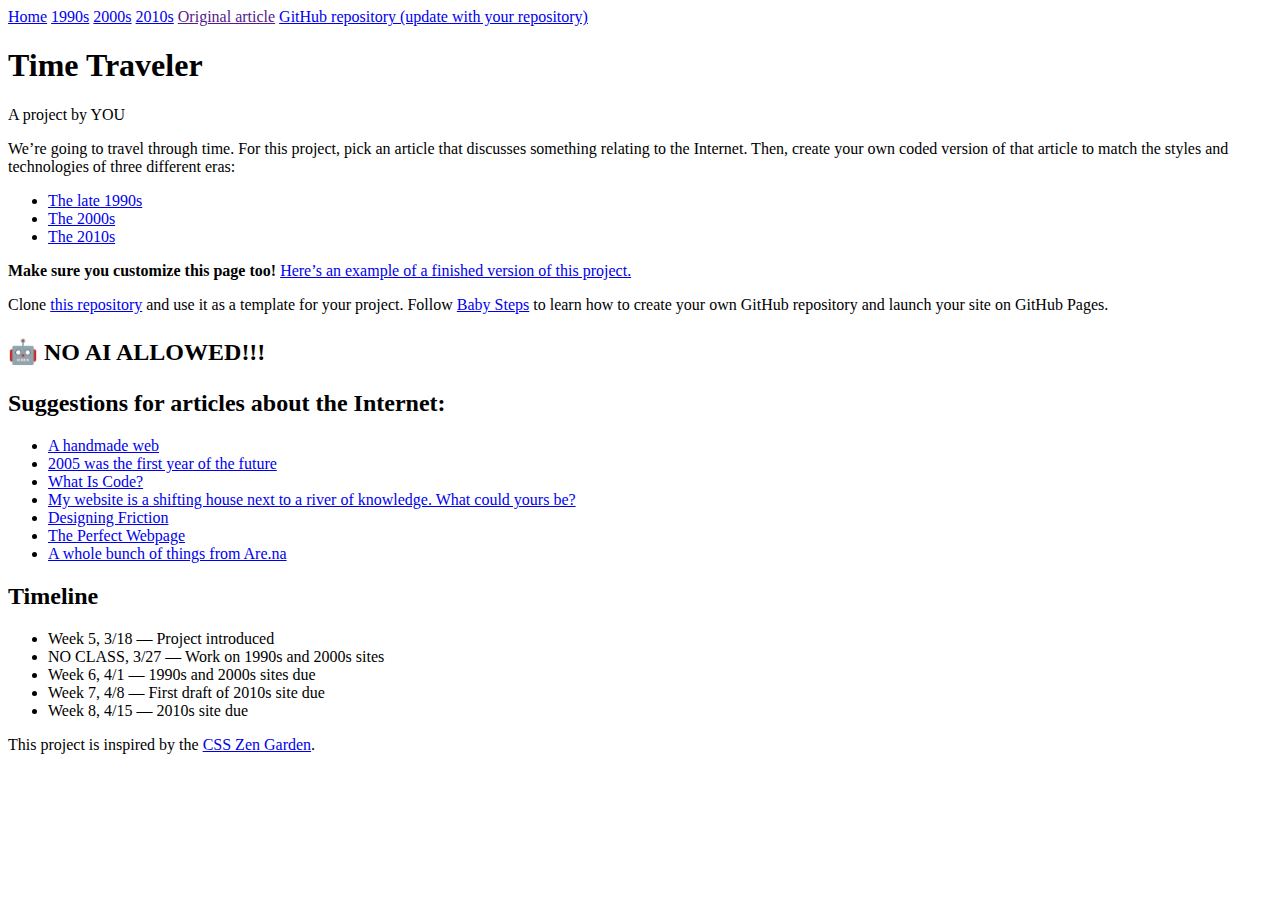
==== index.html @ f185922f "Initial Commit" ====
<!DOCTYPE html>
<html lang="en">
<head>
	<meta charset="UTF-8">
	<meta name="viewport" content="width=device-width, initial-scale=1.0">
	<title>TIME TRAVELER</title>
</head>
<body>
	<nav>
		<a href="./">Home</a>
		<a href="1990s/">1990s</a>
		<a href="2000s/">2000s</a>
		<a href="2010s/">2010s</a>
		<a href="" target="_blank">Original article</a>
		<a href="https://github.com/gabrieldrozdov/time-traveler" target="_blank">GitHub repository (update with your repository)</a>
	</nav>

	<h1>Time Traveler</h1>
	<p>A project by YOU</p>

	<p>
		We’re going to travel through time. For this project, pick an article that discusses something relating to the Internet. Then, create your own coded version of that article to match the styles and technologies of three different eras:
	</p>
	<ul>
		<li><a href="1990s/">The late 1990s</a></li>
		<li><a href="2000s/">The 2000s</a></li>
		<li><a href="2010s/">The 2010s</a></li>
	</ul>

	<p>
		<strong>Make sure you customize this page too!</strong> <a href="https://yanshangyun.github.io/type-code/time-traveller/" target="_blank">Here’s an example of a finished version of this project.</a>
	</p>

	<p>
		Clone <a href="https://github.com/gabrieldrozdov/time-traveler" target="_blank">this repository</a> and use it as a template for your project. Follow <a href="https://babysteps.gdwithgd.com/" target="_blank">Baby Steps</a> to learn how to create your own GitHub repository and launch your site on GitHub Pages.
	</p>

	<p style="font-size: 24px;">
		<strong>🤖 NO AI ALLOWED!!!</strong>
	</p>

	<h2>
		Suggestions for articles about the Internet:
	</h2>

	<ul>
		<li><a href="https://luckysoap.com/statements/handmadeweb.html" target="_blank">A handmade web</a></li>
		<li><a href="https://www.theverge.com/c/24247055/2004-tech-internet-gadgets-phones-pop-culture" target="_blank">2005 was the first year of the future</a></li>
		<li><a href="https://www.bloomberg.com/graphics/2015-paul-ford-what-is-code/" target="_blank">What Is Code?</a></li>
		<li><a href="https://thecreativeindependent.com/essays/laurel-schwulst-my-website-is-a-shifting-house-next-to-a-river-of-knowledge-what-could-yours-be/" target="_blank">My website is a shifting house next to a river of knowledge. What could yours be?</a></li>
		<li><a href="https://designingfriction.com/" target="_blank">Designing Friction</a></li>
		<li><a href="https://www.theverge.com/c/23998379/google-search-seo-algorithm-webpage-optimization" target="_blank">The Perfect Webpage</a></li>
		<li><a href="https://www.are.na/search?q=%7B%22term%22%3A%7B%22facet%22%3A%22web+readings%22%7D%2C%22where%22%3A%5B%7B%22facet%22%3A%22ALL%22%7D%5D%2C%22what%22%3A%7B%22facets%22%3A%5B%22CHANNEL%22%5D%7D%2C%22fields%22%3A%7B%22facets%22%3A%5B%22ALL%22%5D%7D%2C%22order%22%3A%7B%22facet%22%3A%22SCORE%22%2C%22dir%22%3A%22DESC%22%7D%7D" target="_blank">A whole bunch of things from Are.na</a></li>
	</ul>

	<h2>
		Timeline
	</h2>
	
	<ul>
		<li>Week 5, 3/18 — Project introduced</li>
		<li>NO CLASS, 3/27 — Work on 1990s and 2000s sites</li>
		<li>Week 6, 4/1 — 1990s and 2000s sites due</li>
		<li>Week 7, 4/8 — First draft of 2010s site due</li>
		<li>Week 8, 4/15 — 2010s site due</li>
	</ul>

	<p>
		This project is inspired by the <a href="https://csszengarden.com/" target="_blank">CSS Zen Garden</a>.
	</p>
</body>
</html>
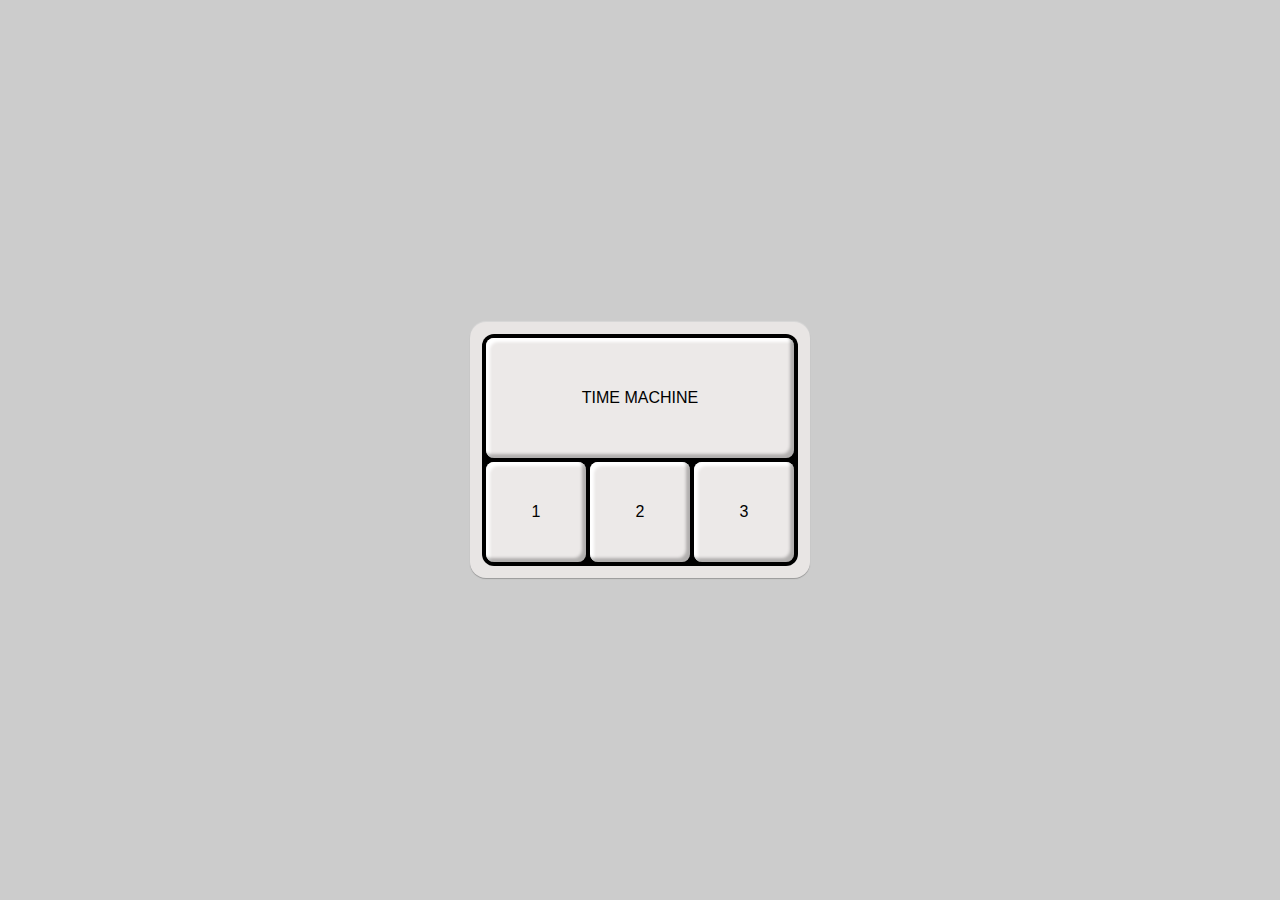
==== commit 49179ae4: "4/15 Crit Build" ====
--- a/index.html
+++ b/index.html
@@ -3,70 +3,18 @@
 <head>
 	<meta charset="UTF-8">
 	<meta name="viewport" content="width=device-width, initial-scale=1.0">
-	<title>TIME TRAVELER</title>
+	<title>TIME TRAVELER HOME</title>
+	<link rel="stylesheet" href="style.css">
 </head>
+
 <body>
-	<nav>
-		<a href="./">Home</a>
-		<a href="1990s/">1990s</a>
-		<a href="2000s/">2000s</a>
-		<a href="2010s/">2010s</a>
-		<a href="" target="_blank">Original article</a>
-		<a href="https://github.com/gabrieldrozdov/time-traveler" target="_blank">GitHub repository (update with your repository)</a>
-	</nav>
-
-	<h1>Time Traveler</h1>
-	<p>A project by YOU</p>
-
-	<p>
-		We’re going to travel through time. For this project, pick an article that discusses something relating to the Internet. Then, create your own coded version of that article to match the styles and technologies of three different eras:
-	</p>
-	<ul>
-		<li><a href="1990s/">The late 1990s</a></li>
-		<li><a href="2000s/">The 2000s</a></li>
-		<li><a href="2010s/">The 2010s</a></li>
-	</ul>
-
-	<p>
-		<strong>Make sure you customize this page too!</strong> <a href="https://yanshangyun.github.io/type-code/time-traveller/" target="_blank">Here’s an example of a finished version of this project.</a>
-	</p>
-
-	<p>
-		Clone <a href="https://github.com/gabrieldrozdov/time-traveler" target="_blank">this repository</a> and use it as a template for your project. Follow <a href="https://babysteps.gdwithgd.com/" target="_blank">Baby Steps</a> to learn how to create your own GitHub repository and launch your site on GitHub Pages.
-	</p>
-
-	<p style="font-size: 24px;">
-		<strong>🤖 NO AI ALLOWED!!!</strong>
-	</p>
-
-	<h2>
-		Suggestions for articles about the Internet:
-	</h2>
-
-	<ul>
-		<li><a href="https://luckysoap.com/statements/handmadeweb.html" target="_blank">A handmade web</a></li>
-		<li><a href="https://www.theverge.com/c/24247055/2004-tech-internet-gadgets-phones-pop-culture" target="_blank">2005 was the first year of the future</a></li>
-		<li><a href="https://www.bloomberg.com/graphics/2015-paul-ford-what-is-code/" target="_blank">What Is Code?</a></li>
-		<li><a href="https://thecreativeindependent.com/essays/laurel-schwulst-my-website-is-a-shifting-house-next-to-a-river-of-knowledge-what-could-yours-be/" target="_blank">My website is a shifting house next to a river of knowledge. What could yours be?</a></li>
-		<li><a href="https://designingfriction.com/" target="_blank">Designing Friction</a></li>
-		<li><a href="https://www.theverge.com/c/23998379/google-search-seo-algorithm-webpage-optimization" target="_blank">The Perfect Webpage</a></li>
-		<li><a href="https://www.are.na/search?q=%7B%22term%22%3A%7B%22facet%22%3A%22web+readings%22%7D%2C%22where%22%3A%5B%7B%22facet%22%3A%22ALL%22%7D%5D%2C%22what%22%3A%7B%22facets%22%3A%5B%22CHANNEL%22%5D%7D%2C%22fields%22%3A%7B%22facets%22%3A%5B%22ALL%22%5D%7D%2C%22order%22%3A%7B%22facet%22%3A%22SCORE%22%2C%22dir%22%3A%22DESC%22%7D%7D" target="_blank">A whole bunch of things from Are.na</a></li>
-	</ul>
-
-	<h2>
-		Timeline
-	</h2>
-	
-	<ul>
-		<li>Week 5, 3/18 — Project introduced</li>
-		<li>NO CLASS, 3/27 — Work on 1990s and 2000s sites</li>
-		<li>Week 6, 4/1 — 1990s and 2000s sites due</li>
-		<li>Week 7, 4/8 — First draft of 2010s site due</li>
-		<li>Week 8, 4/15 — 2010s site due</li>
-	</ul>
-
-	<p>
-		This project is inspired by the <a href="https://csszengarden.com/" target="_blank">CSS Zen Garden</a>.
-	</p>
-</body>
-</html>+	<div class="out">
+		<div class="black">
+			<div class="top">TIME MACHINE</div>
+			<div class="bottom">
+				<a href="../1990s" class="roundButton">1</a>
+				<a href="../2000s" class="roundButton">2</a>
+				<a href="../2010s" class="roundButton">3</a>
+			</div>
+		</div>
+	</div>--- a/style.css
+++ b/style.css
@@ -0,0 +1,78 @@
+* {
+	box-sizing: border-box;
+	padding: 0;
+	margin: 0;
+}
+/* NOTE: Was experimenting with CSS CMF. Some CSS exported from Figma, Original File from Trupti Choudhari, "Teenage Engineering - OP-1 field"; Modified and Exported by Shrume */
+
+body {
+	background-color: #ccc;
+	display: flex;
+	justify-content: center;
+	align-items: center;
+	height: 100vh;
+	font-family: sans-serif;
+}
+
+.out {
+	background-color: #E8E5E4;
+	padding: 12px;
+	border-radius: 16px;
+	box-shadow: 
+    0px -1px 1px rgba(255, 255, 255, 0.25),
+	0px 1px 1px rgba(0, 0, 0, 0.25);
+}
+
+.black {
+	background-color: black;
+	border-radius: 12px;
+	padding: 4px;
+	display: flex;
+	flex-direction: column;
+	gap: 4px;
+}
+
+.top {
+	background-color: #ECE9E8;
+	border-radius: 8px;
+	height: 120px;
+	box-shadow:
+	inset -4px -4px 3px rgba(0, 0, 0, 0.25),
+	inset 4px 4px 3px white;
+	display: flex;
+	justify-content: center;
+	align-items: center;
+	color: black;
+	font-weight: lighter;
+}
+
+.bottom {
+	display: flex;
+	justify-content: space-between;
+	gap: 4px;
+}
+
+.roundButton {
+	background-color: #ECE9E8;
+	border-radius: 8px;
+	width: 100px;
+	aspect-ratio: 1 / 1;
+	box-shadow:
+	inset -4px -4px 3px rgba(0, 0, 0, 0.25),
+	inset 4px 4px 3px white;
+	display: flex;
+	justify-content: center;
+	align-items: center;
+
+	color: black;
+	cursor: pointer;
+	transition: transform 0.1s ease-in-out;
+
+    font-weight: lighter;
+    text-decoration: none;
+}
+
+.roundButton:hover {
+	transform: translateY(1.4px);
+}
+
